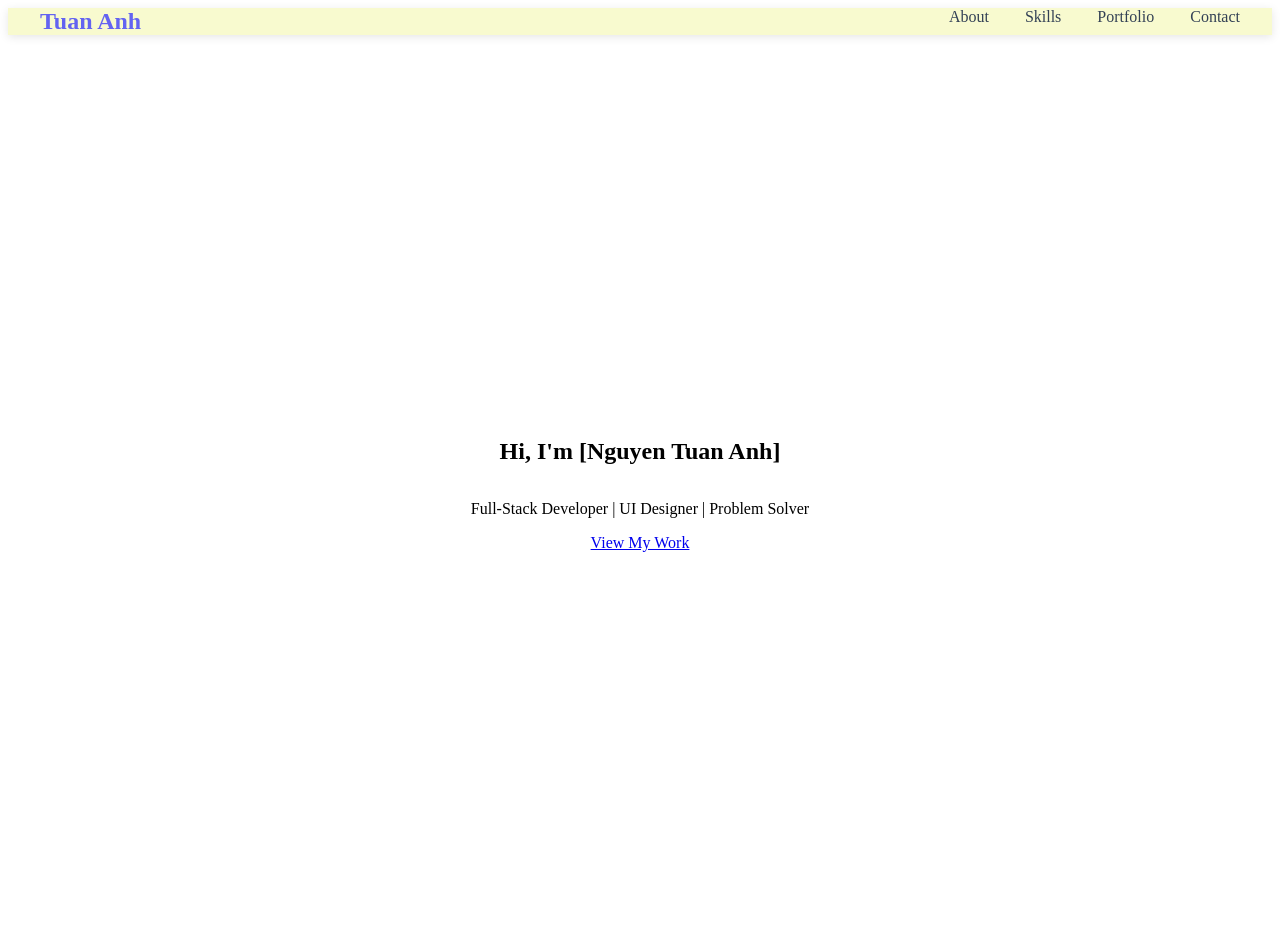
==== exercises/01_hero_section/index.html @ 7b9e7262 "[FEATURE] Build header navigation" ====
<!DOCTYPE html>
<html lang="en">
<head>
    <meta charset="UTF-8">
    <meta name="viewport" content="width=device-width, initial-scale=1.0">
    <title>Document</title>
    <link rel="stylesheet" href="../../solutions/portfolio_site/css/header.css">
    <link rel="stylesheet" href="../../solutions/portfolio_site/css/hero.css">
<body>
    <header>
    <div class="logo">Tuan Anh</div>
    <nav>
        <a href="#about">About</a>
        <a href="#skills">Skills</a>
        <a href="#portfolio">Portfolio</a>
        <a href="#contact">Contact</a>
    </nav>
    </header>
    <main>
    <section class="hero">
    <h1>Hi, I'm [Nguyen Tuan Anh]</h1>
    <p>Full-Stack Developer | UI Designer | Problem Solver</p>
    <a href="#portfolio" class="cta-button">View My Work</a>
    </section>
    </main>
</body>
</html>
---- solutions/portfolio_site/css/header.css ----
header {
    position: sticky;
    top: 0;
    z-index: 1000;
    background: #f8facf;
    box-shadow: 0 2px 10px rgba(0, 0, 0, 0.1);
    display: flex;
    justify-content: space-between;
}
.logo{
    font-size: 1.5rem;
    font-weight: bold;
    color: #6363f1;
    margin-left: 2rem;
}
nav a {
    margin-right: 2rem;
    text-decoration: none;
    color: #334155;
    font-weight: 500;
}
---- solutions/portfolio_site/css/hero.css ----
.hero {
    min-height: 100vh;
    display: flex;
    flex-direction: column;
    justify-content: center;
    align-items: center;
    text-align: center;
}
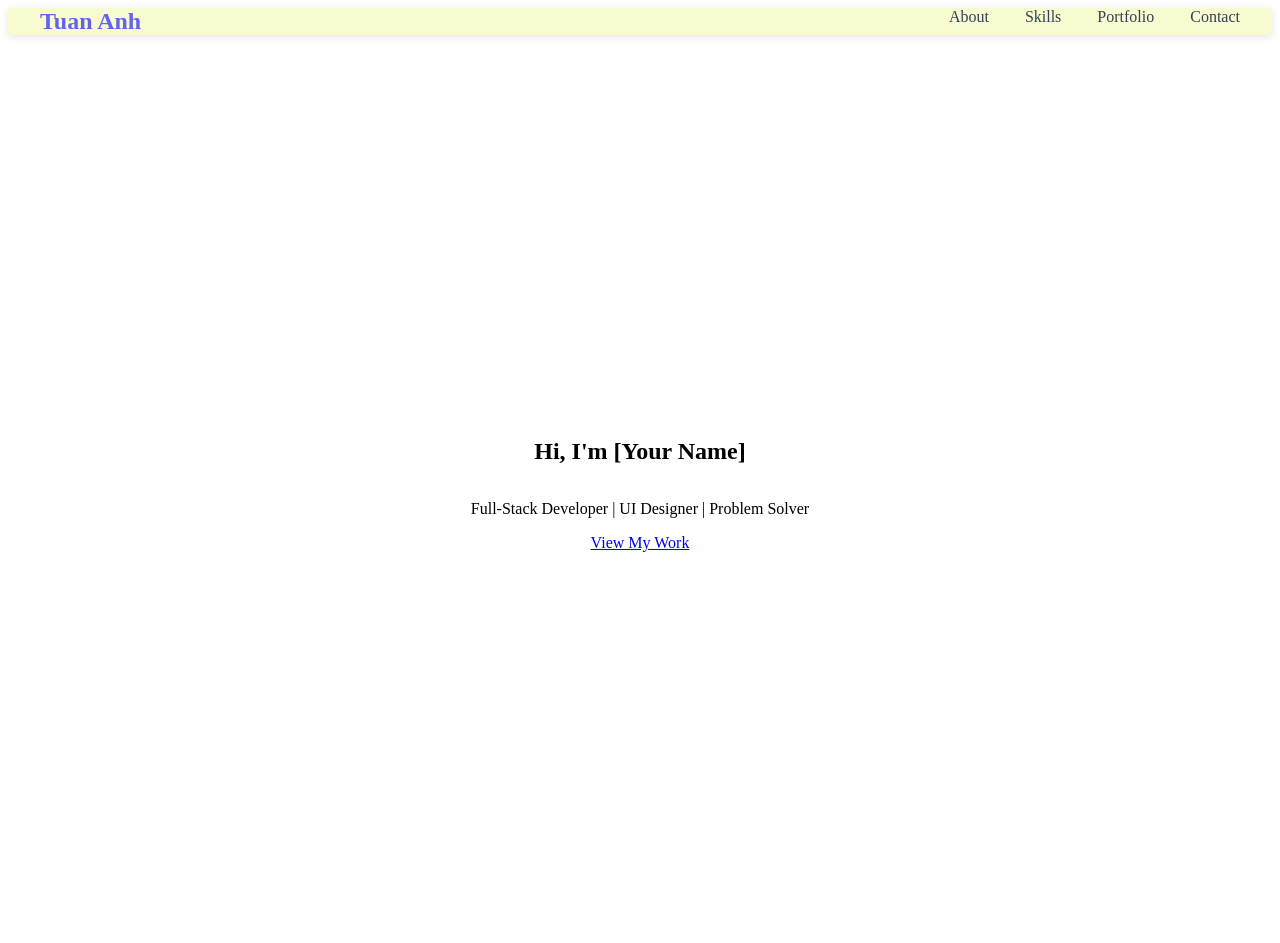
==== commit f3a9efb2: "[FEATURE] Complete hero section with" ====
--- a/exercises/01_hero_section/index.html
+++ b/exercises/01_hero_section/index.html
@@ -18,7 +18,7 @@
     </header>
     <main>
     <section class="hero">
-    <h1>Hi, I'm [Nguyen Tuan Anh]</h1>
+    <h1>Hi, I'm [Your Name]</h1>
     <p>Full-Stack Developer | UI Designer | Problem Solver</p>
     <a href="#portfolio" class="cta-button">View My Work</a>
     </section>
